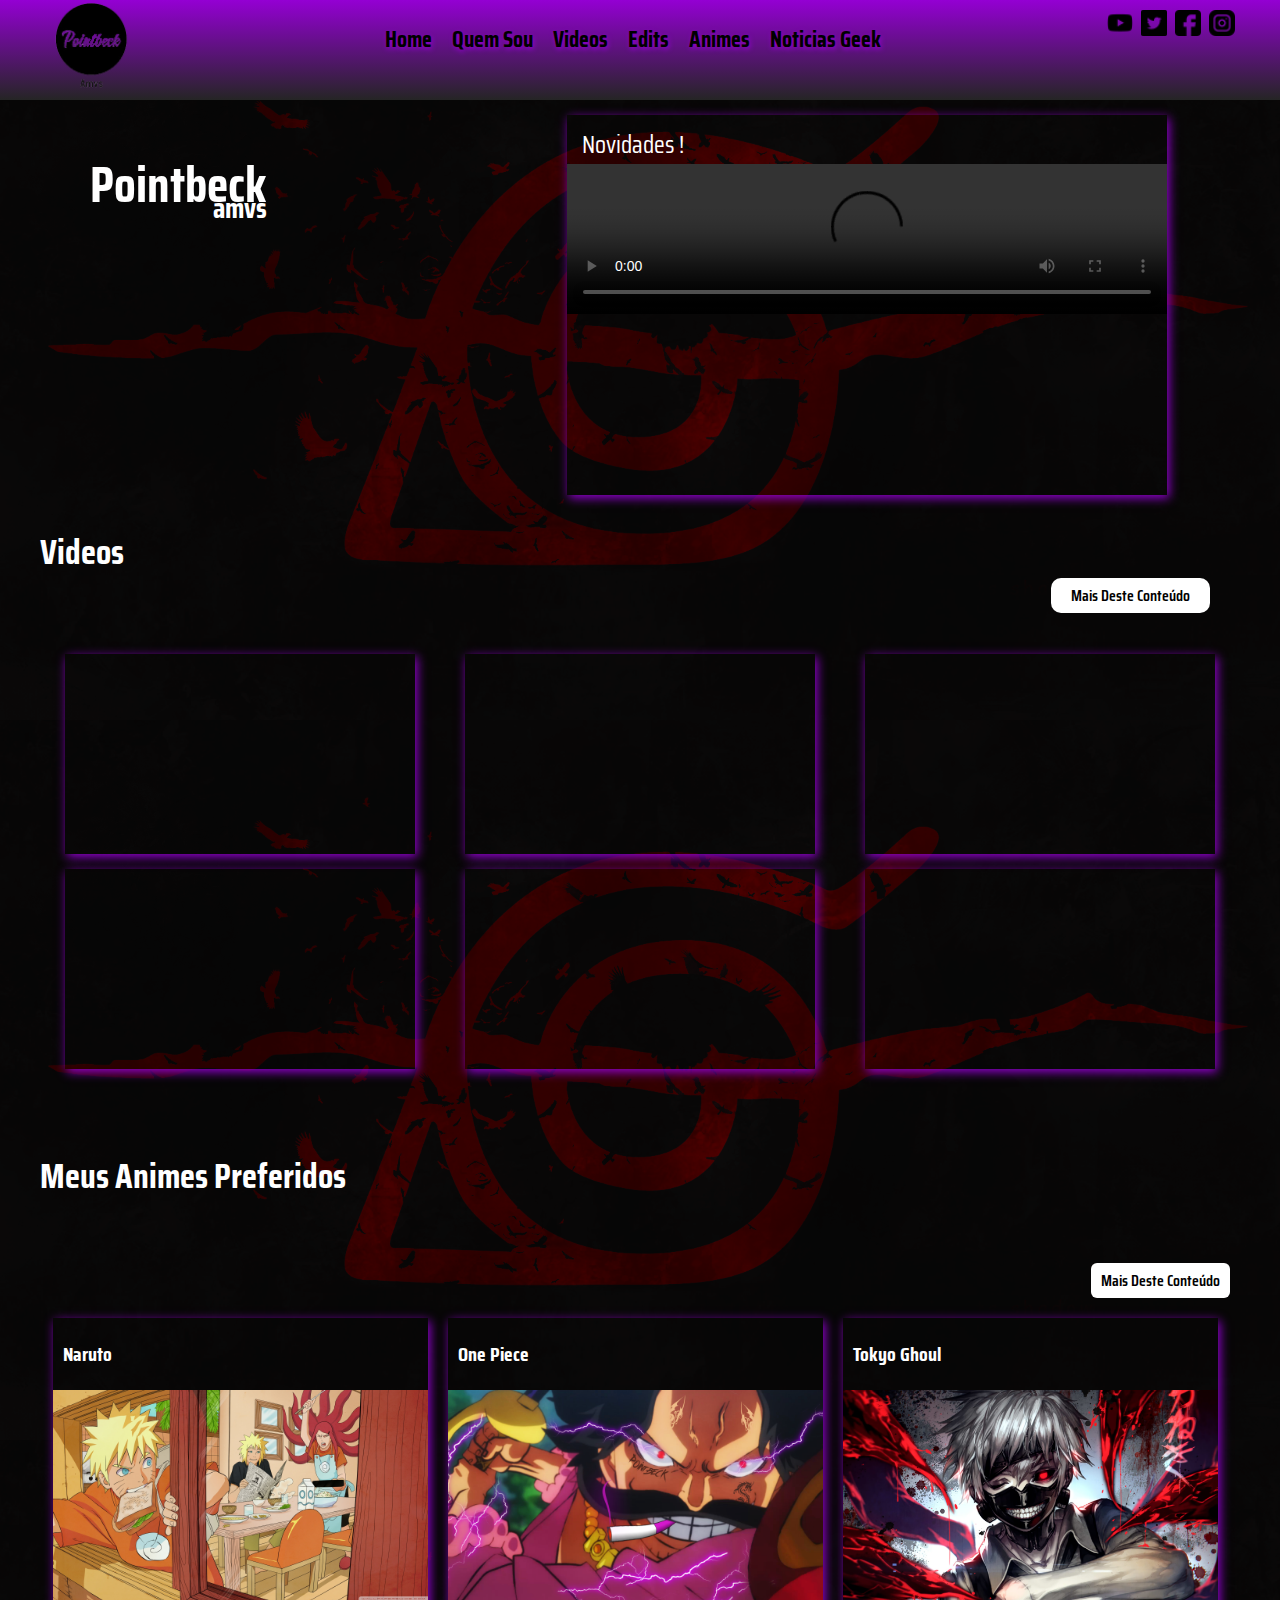
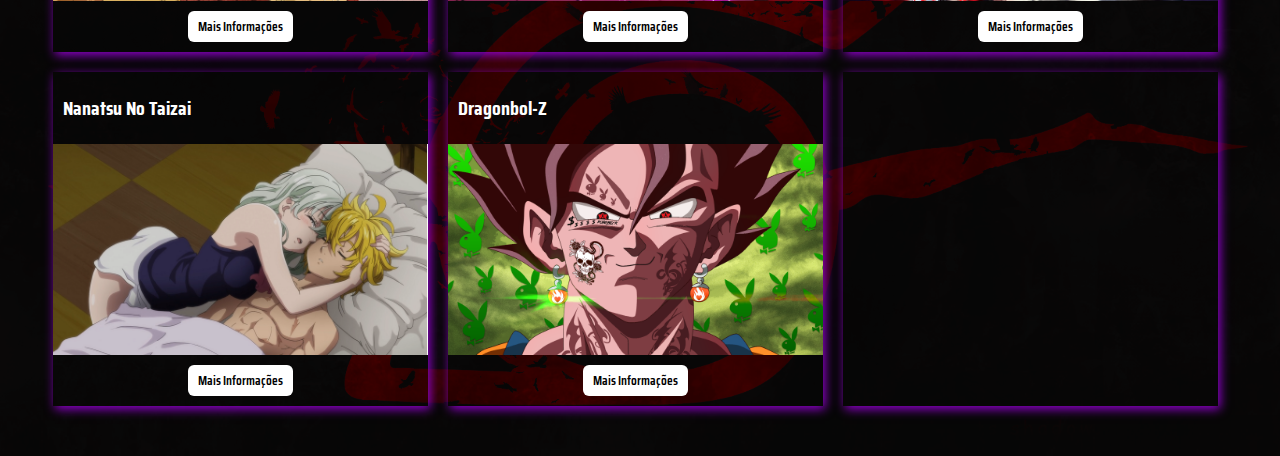
==== index.html @ 04558b47 "adicionado area de videos e ajustes das imagens" ====
<!DOCTYPE html>
<html lang="en">
<head>
    <meta charset="UTF-8">
    <meta http-equiv="X-UA-Compatible" content="IE=edge">
    <meta name="viewport" content="width=device-width, initial-scale=1.0">
   
    <link name="style/css" href="/assets/css/style.css" rel="stylesheet">
    <link rel="sortcut icon" href="/assets/img/logotopsite2.png" type="image/png">
    <title>Pointbeck Amvs</title>
</head>
<body>
 
    <header>
    <div class="toposite">
        <div class="toporespo">  
            <!-- logo site  -->
            <div class="logo">
                <a href="https://www.youtube.com/c/PointbeckOficial" target="_blank" ><img src="/assets/img/pointlogo2.png" alt="PointbeckOficialPag"></a>
              
             </div>

            <!-- menu do site -->

            <div class="menu">
                
                <div class="menuint">
                    <nav>
                        <ul>

                             <li><a href=""> Home </a></li>
                             <li><a href=""> Quem Sou </a></li>
                             <li><a href=""> Videos </a></li>
                             <li><a href=""> Edits </a></li>
                             <li><a href=""> Animes </a></li>
                             <li><a href=""> Noticias Geek </a></li>
                        
                        </ul>
                    </nav>
                </div>

            </div>

            <!-- area com as redes sociais do top do site -->
                              
          <div class="topredesgg">
                 <div class="topRight">
                    
                     <a href="https://www.youtube.com/c/PointbeckOficial" target="_blank">
                       <img
                         border="0"
                         width="26px"
                         height="26px"
                         src="/assets/img/youtube.png"
                     /></a>
                     <a href="https://twitter.com/ggpanois" target="_blank">
                       <img
                         border="0"
                         width="26px"
                         height="26px"
                         src="assets/img/twitter.png"
                     /></a>
                     <a href="https://www.facebook.com/PointbeckOficialPag/" target="_blank">
                       <img
                         border="0"
                         width="26px"
                         height="26px"
                         src="/assets/img/facebook.png"
                     /></a>
                     <a href="https://www.instagram.com/ggpanois/" target="_blank">
                       <img
                         border="0"
                         width="26px"
                         height="26px"
                         src="/assets/img/instagram.png"
                     /></a>
                  </div>
 
             </div>

        </div>

     </div>
    </header>
    <section class="conteudo-slide-area">
     <div class="conteudosite">
        <div class="conteudorespo">
            <div class="ApresentacaoArea">
               <div class="areatitulo"> Pointbeck </div>
                <div class="subtitulo"> amvs </div>
               

            </div>        

            <div class="slide">
                
                <div class="slideapresentaçao">Novidades !</div>

                <div class="slidearea">

                    <div class="slideconteudo">
                        <video class="videoslide" src="/assets/videos/MELHOR RAP DO 7MINUTOZ!_ AUTO-TUNE TA COMO 😱.mp4" controls></video>
                    </div>

                    <div class="slideconteudo">
                        
                    </div>

                    <div class="slideconteudo">
                        
                    </div>

                    <div class="slideconteudo">
                        
                    </div>

                    <div class="slideconteudo">
                        
                    </div>
                    <div class="slideconteudo">
                        
                    </div>
                                        
                </div>

            </div>

        </div>

     </div>
    </section>
<!-- area de apresentação de videos -->
    <section class="conteudo-video-area">
        <div class="area-videos">
            <h2>Videos</h2>
            <a id="botao-videos" href="">Mais Deste Conteúdo</a>
            <div class="videos-espaço">
                <div class="videos-local">
                    <iframe width="350" height="200" src="https://www.youtube.com/embed/sps6zHQHBSc" title="YouTube video player" frameborder="0" allow="accelerometer; autoplay; clipboard-write; encrypted-media; gyroscope; picture-in-picture" allowfullscreen></iframe>
                </div>
                <div class="videos-local">
                    <iframe width="350" height="200" src="https://www.youtube.com/embed/rCyEQdUyRUY" title="YouTube video player" frameborder="0" allow="accelerometer; autoplay; clipboard-write; encrypted-media; gyroscope; picture-in-picture" allowfullscreen></iframe>
                </div>
                <div class="videos-local">
                    <iframe width="350" height="200" src="https://www.youtube.com/embed/eP-mPHJS_OY" title="YouTube video player" frameborder="0" allow="accelerometer; autoplay; clipboard-write; encrypted-media; gyroscope; picture-in-picture" allowfullscreen></iframe>
                </div>
                <div class="videos-local">
                    <iframe width="350" height="200" src="https://www.youtube.com/embed/W4ol-uXm4ww" title="YouTube video player" frameborder="0" allow="accelerometer; autoplay; clipboard-write; encrypted-media; gyroscope; picture-in-picture" allowfullscreen></iframe>
                </div>
                <div class="videos-local">
                    <iframe width="350" height="200" src="https://www.youtube.com/embed/9UoRpyC76oo" title="YouTube video player" frameborder="0" allow="accelerometer; autoplay; clipboard-write; encrypted-media; gyroscope; picture-in-picture" allowfullscreen></iframe>
                </div>
                <div class="videos-local">
                    <iframe width="350" height="200" src="https://www.youtube.com/embed/Rpj_MNGChcs" title="YouTube video player" frameborder="0" allow="accelerometer; autoplay; clipboard-write; encrypted-media; gyroscope; picture-in-picture" allowfullscreen></iframe>
                </div>
             

            </div>
             
        </div>
       </section>
  
<!-- espaço de apresentação de animes  -->
    <section class="area-animes">
        <div class="content-anime">
            <div class="content-anime-respo">
                <h2>Meus Animes Preferidos</h2>
                <a class="button--anime" href="">Mais Deste Conteúdo</a>
                <div class="area-animes">
                   
                    <div class="anime-contet-area naruto">
                        <h3>Naruto </h3>
                        <img src="assets/img/naruto.jpg" alt="naruto,anime">
                        <button class="buttom-img"><a href="https://pt.wikipedia.org/wiki/Naruto" target="_blank">Mais Informações</a></button>
                    </div>
                    <div class="anime-contet-area onepiece">
                        <h3>One Piece</h3>
                        <img src="assets/img/onepiece.png" alt="one piece ,anime">

                        <button class="buttom-img"><a href="">Mais Informações</a></button>
                    </div>
                    <div class="anime-contet-area tokioghoul">
                        <h3>Tokyo Ghoul</h3>
                        <img src="assets/img/tokioghoul.png" alt="tokio ghoul,anime">
                        <button class="buttom-img"><a href="">Mais Informações</a></button>
                    </div>
                    <div class="anime-contet-area Nanatsu">
                        <h3>Nanatsu No Taizai</h3>
                        <img src="assets/img/setepecados.png" alt="Nanatsu No Taizai">
                        <button class="buttom-img"><a href="">Mais Informações</a></button>
                    </div>
                    <div class="anime-contet-area dragonbol">
                        <h3>Dragonbol-Z</h3>
                        <img src="assets/img/dragonbol.png" alt="dragonbol-Z,anime">
                        <button class="buttom-img"><a href="">Mais Informações</a></button>
                    </div>
                    <div class="anime-contet-area"></div>
                    <div class="anime-contet-area"></div>
                    <div class="anime-contet-area"></div>
                    <div class="anime-contet-area"></div>
                    <div class="anime-contet-area"></div>



                </div>


            </div>

        </div>




    </section>

    































    
</body>
</html>
---- assets/css/style.css ----
@import url('https://fonts.googleapis.com/css2?family=Saira+Condensed:wght@400;600;700&display=swap');@import url('https://fonts.googleapis.com/css2?family=Saira+Condensed:wght@400;600;700&display=swap');
*{
    box-sizing: border-box;
   font-family: 'Saira Condensed', sans-serif;;

}
body{margin: 0;
    padding: 0;
    box-sizing: border-box;
    background-image:url("/assets/img/fundotitulo.png");
    background-size: contain;
   
}

.toposite{
    position: fixed;
    z-index: 10;
    width: 100%;
    top: 0;
    display: flex;
    height: 100px;
    background:linear-gradient(-180deg,#9400d3,#252525 );
}

.toporespo{
   
    display: flex;
    justify-content: space-between;
    height: 100px;
    width: 100%;
    max-width: 1200px;
    margin:auto;
   
}

.logo{
    display: flex;
    float: left;
    height: 90px;
    margin-left: 15px;

}

.logo a{
    display: flex;
}

.logo a img {
    object-fit: contain;
}

.menu{
    display: flex;
   
}

.menuint{
    display:flex;
}
.menuint ul{
    list-style: none;
    display: inline-flex;
    justify-content: center;
    align-items: center;

}

.menuint li{
    display: inline-flex;
    margin-right: 10px;
    justify-content: center;
    align-items: center;
}

.menuint a{
    text-decoration: none;
    color: #000;
    font-size: 23px;
    font-weight: bolder;
    text-shadow: #9400d3 1px 2px 5px;
    padding: 5px;
    border-radius: 5px;

}

.menuint li:hover a {
    background-color: #9400d3;
    color: #000;
}

.topredesgg{
   display: flex;
  justify-content: center;

   
}
.topRight a img{
    margin-top: 10px;
    margin-right: 5px;
    object-fit: cover;

}
.conteudo-slide-area{
    margin-top: 100px;
}

.conteudosite{
    display: flex;
    
}

.conteudorespo{
    display: flex;
    max-width: 1200px;
    width: 100%;
    margin: auto;
          
}


.ApresentacaoArea{
    display: flex;
    flex-direction: column;
    justify-content: flex-start;
    align-items: center;
  

}

.areatitulo{
    display: inline-flex;
    color: #fff;
    font-family:'Saira Condensed', sans-serif; ;
    font-size: 50px;
    margin-top: 45px;
    margin-left: 50px;
    font-weight: bolder;

    
  
}

.subtitulo{
    align-self: flex-end;
    position: absolute;
    margin-top: 85px;
    font-family: 'Saira Condensed', sans-serif;;
    justify-self: flex-start;
    font-size: 29px;
    color: #fff;
    font-weight: bolder;

}
.slide{
    margin-top: 15px;
    margin-left: 300px;
    height: 380px;
    width: 100%;
    max-width: 600px;
    overflow: hidden;
    box-shadow: 2px 3px 10px #9400d3;
}
.slideapresentaçao{
    font-size: 25px;
    color: #fff;
    margin-top: 10px;
    margin-left: 15px;

}

.slidearea{
    height:380px;
   width: 100000px;
}

.slideconteudo{
    height: 380px;
    float: left;
   
    
}
.videoslide{
    width: 100vw;
    max-width: 600px;
}

.content-anime{
    display: flex;
}
.content-anime-respo{
    display: flex;
    padding-top: 50px;
    flex-direction: column;
    max-width: 1200px;
    width: 100%;
    margin: auto;
  
    
}
.content-anime-respo h2{
    color: #fff;
    margin-bottom: 50px;
    font-size: 35px;


}
.area-animes{
    display: grid;
    margin: auto;
    max-width: 1200px;
    grid-template-areas: 
    "naruto onepiece tokio"
    "Nanatsu dragonbol ."
    ;
}
.anime-contet-area{
    width: 375px;
    display: flex;
    flex-direction: column;
    justify-content: center;
    box-shadow: 2px 3px 10px #9400d3;
    margin: 10px;
   
}
.anime-contet-area h3{
    color: #fff;
    margin-left: 10px;
    font-size: 20px;
}
.anime-contet-area img{
    width: 375px;
}
.button--anime{
    justify-self: flex-end;
    align-self: flex-end;
    border: none;
    text-decoration: none;
    border-radius: 6px;
    padding: 5px 10px;
    background-color: #FFF;
    color: #000;
    font-weight: 600;
    margin-top: 10px;
    margin-bottom: 10px;
}
.button--anime:hover{
    background-color: #9400d3;
}
.buttom-img{
    align-self: center;
    border: none;
    border-radius: 6px;
    padding: 5px 10px;
    background-color: #FFF;
    color: #000;
    font-weight: 600;
    margin-top: 10px;
    margin-bottom: 10px;

}
.buttom-img a{
    text-decoration: none;
    font-weight: 600;
    color: #000;
    
}
.buttom-img:hover{
    background-color: #9400d3;
  
}
.naruto{
    grid-area: naruto;
}
.onepiece{
    grid-area: onepiece;
}
.tokioghoul{
    grid-area: tokio;
}
.Nanatsu{
    grid-area: Nanatsu;
}
.dragonbol{
    grid-area: dragonbol;
}

.area-videos{
    max-width: 1200px;
    margin: auto;
   color: #fff;
}
.area-videos h2{
    font-size: 35px;
}
#botao-videos{
    float: right;
    margin-top: -30px;
    margin-right: 30px;
    background-color: #fff;
    color: #000;
    font-weight: 600;
    padding: 5px 20px;
    border-radius: 10px;
    text-decoration: none;
    
}
#botao-videos:hover{
    background-color: #9400d3;
}
.videos-espaço{
    margin-top: 60px;
    display: flex;
    flex-wrap: wrap;
    justify-content: space-around;
}
.videos-local{
    display: flex;
    align-items: center;
    justify-content: center;
    height: 200px;
    width: 350px;
    margin-top: 15px;
    box-shadow: 2px 3px 10px #9400d3;
}
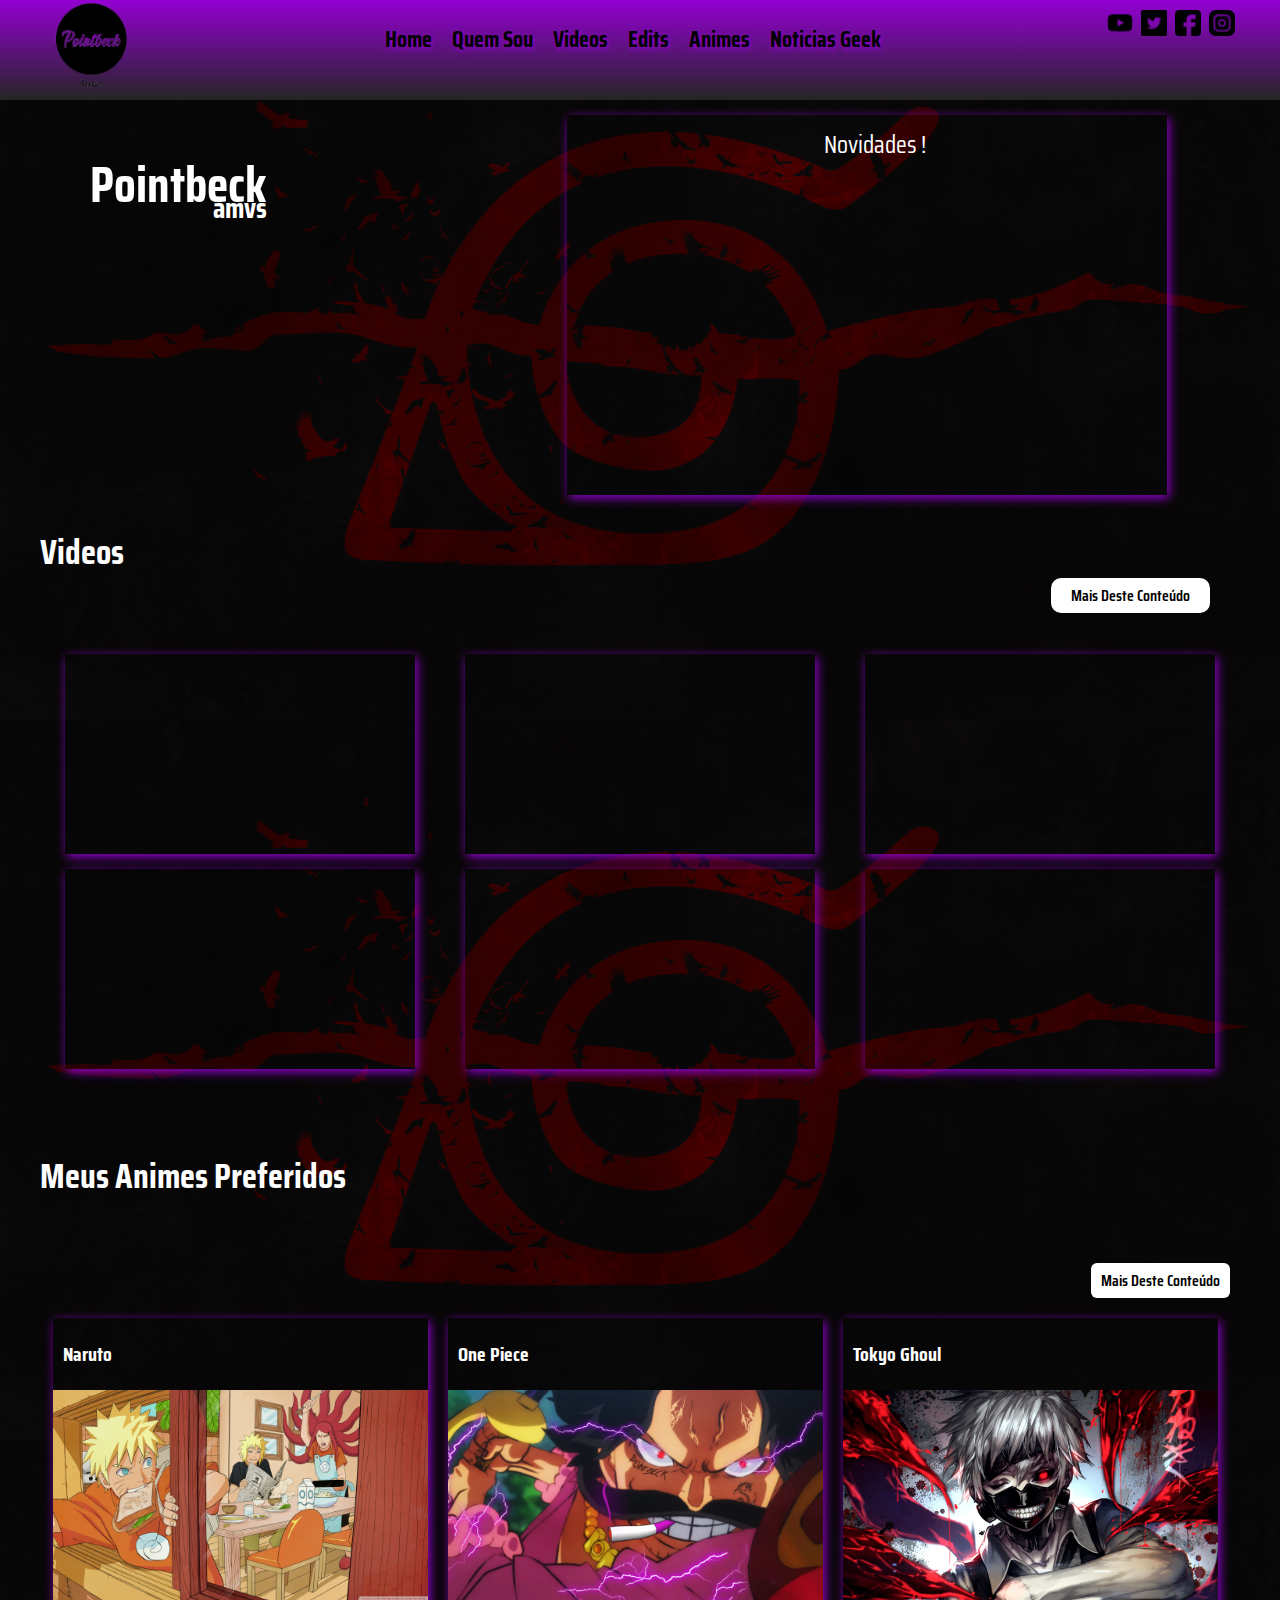
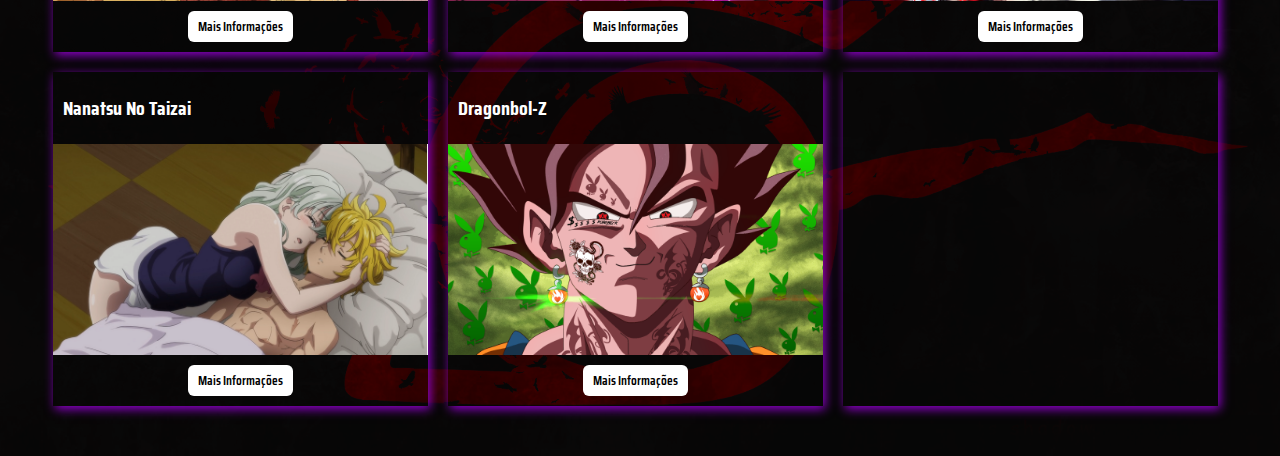
==== commit eca5a711: "trocado video area de slide." ====
--- a/index.html
+++ b/index.html
@@ -99,7 +99,7 @@
                 <div class="slidearea">
 
                     <div class="slideconteudo">
-                        <video class="videoslide" src="/assets/videos/MELHOR RAP DO 7MINUTOZ!_ AUTO-TUNE TA COMO 😱.mp4" controls></video>
+                        <iframe width="600" height="340" src="https://www.youtube.com/embed/sps6zHQHBSc" title="YouTube video player" frameborder="0" allow="accelerometer; autoplay; clipboard-write; encrypted-media; gyroscope; picture-in-picture" allowfullscreen></iframe>
                     </div>
 
                     <div class="slideconteudo">
--- a/assets/css/style.css
+++ b/assets/css/style.css
@@ -162,6 +162,7 @@
 }
 .slideapresentaçao{
     font-size: 25px;
+    text-align: center;
     color: #fff;
     margin-top: 10px;
     margin-left: 15px;
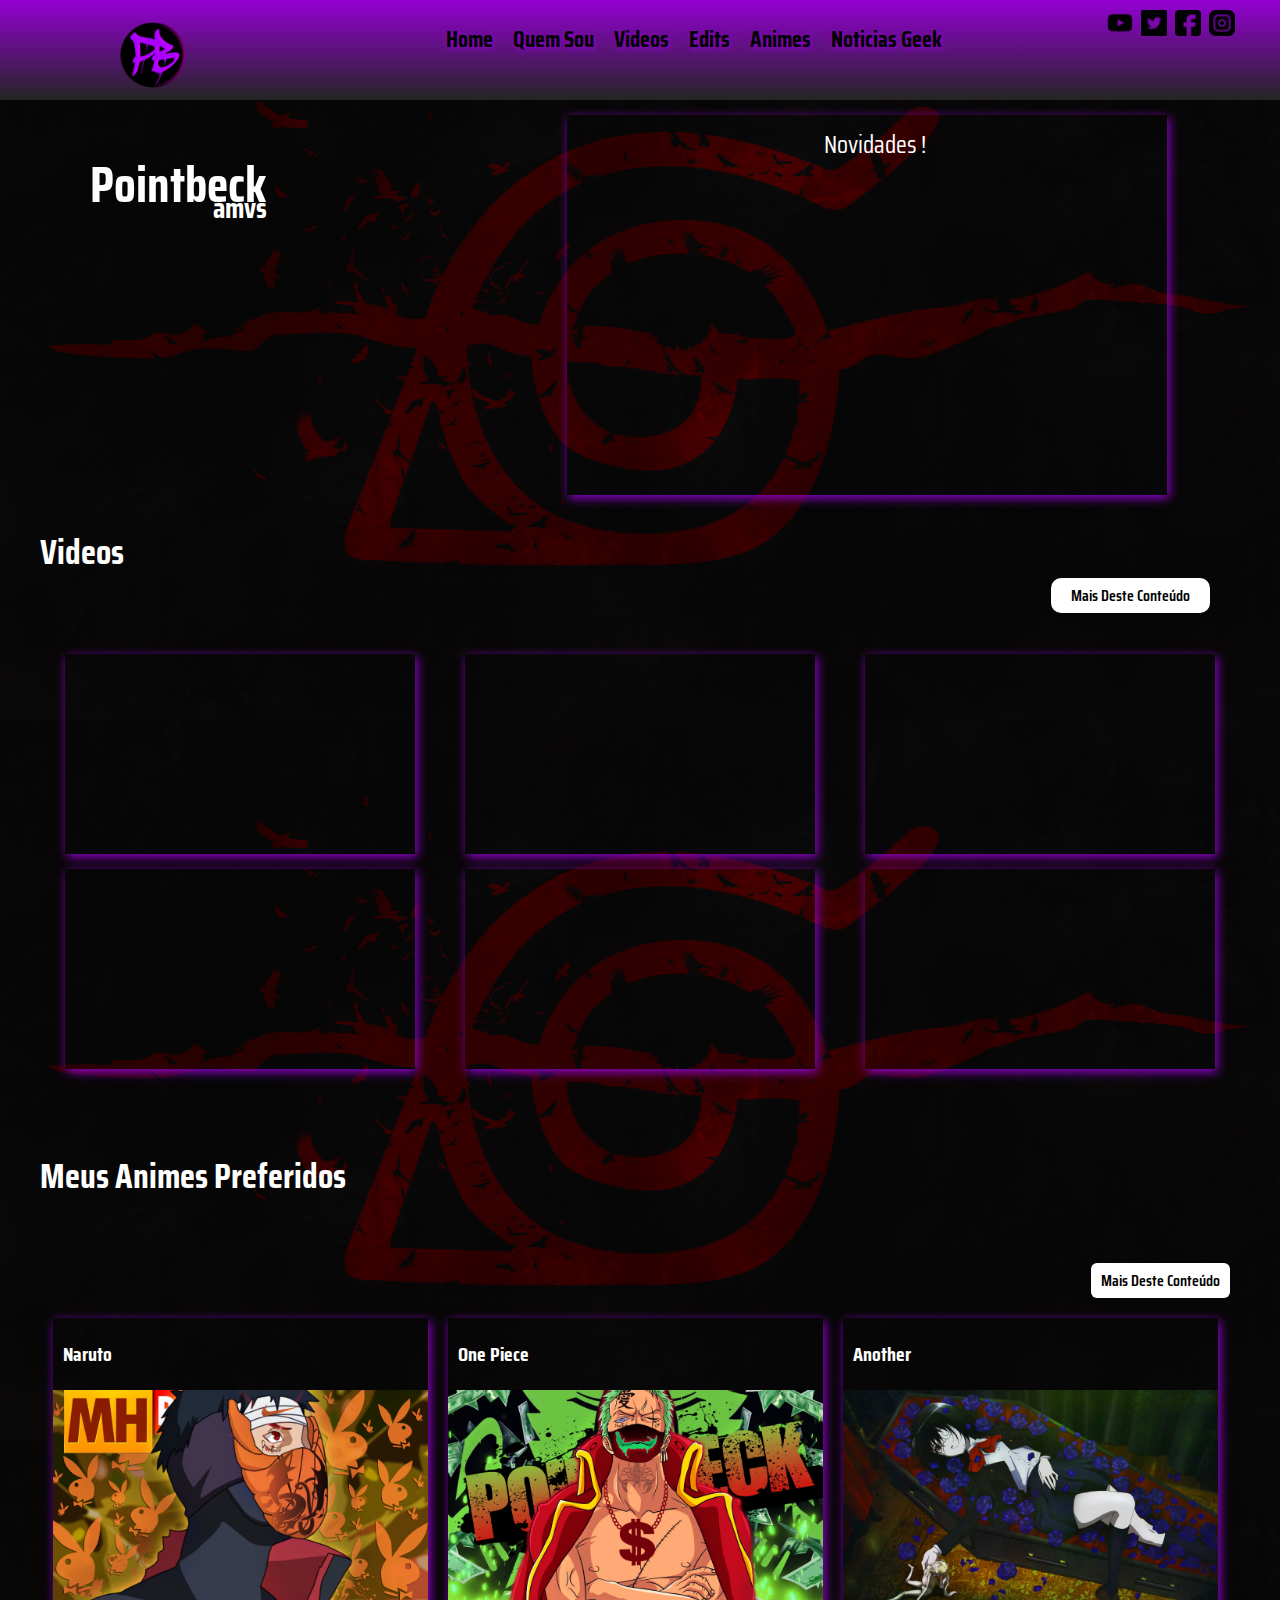
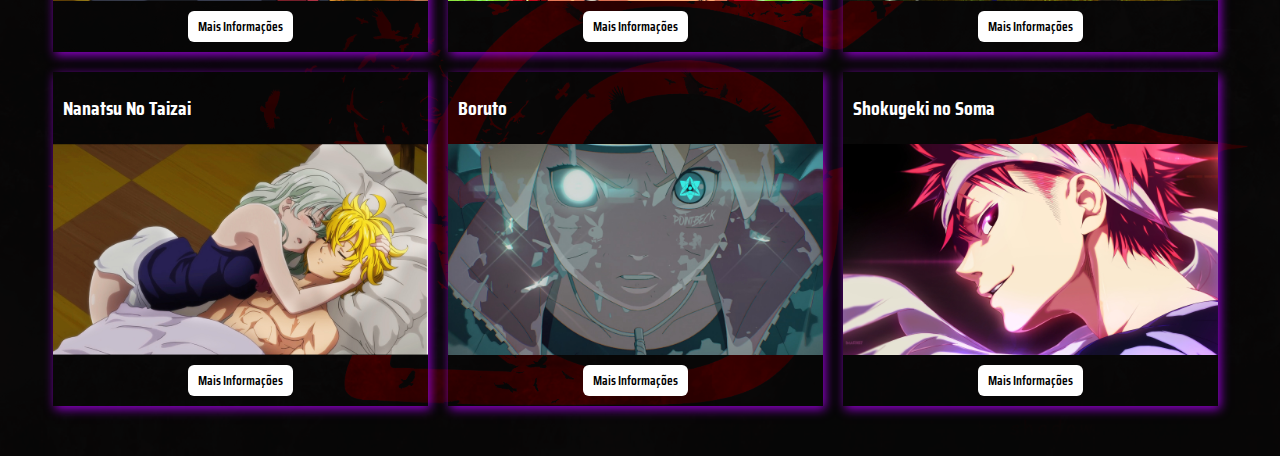
==== commit 696b422d: "mudaças de arquivos de imagem e logo" ====
--- a/index.html
+++ b/index.html
@@ -6,7 +6,7 @@
     <meta name="viewport" content="width=device-width, initial-scale=1.0">
    
     <link name="style/css" href="/assets/css/style.css" rel="stylesheet">
-    <link rel="sortcut icon" href="/assets/img/logotopsite2.png" type="image/png">
+    <link rel="sortcut icon" href="/assets/img/LOGO PB SITE Top.png" type="image/png">
     <title>Pointbeck Amvs</title>
 </head>
 <body>
@@ -16,7 +16,7 @@
         <div class="toporespo">  
             <!-- logo site  -->
             <div class="logo">
-                <a href="https://www.youtube.com/c/PointbeckOficial" target="_blank" ><img src="/assets/img/pointlogo2.png" alt="PointbeckOficialPag"></a>
+                <a href="https://www.youtube.com/c/PointbeckOficial" target="_blank" ><img src="/assets/img/LOGO PB SITE .png" alt="PointbeckOficialPag"></a>
               
              </div>
 
@@ -170,31 +170,35 @@
                    
                     <div class="anime-contet-area naruto">
                         <h3>Naruto </h3>
-                        <img src="assets/img/naruto.jpg" alt="naruto,anime">
+                        <img src="assets/img/2 - Naruto.png" alt="naruto,anime">
                         <button class="buttom-img"><a href="https://pt.wikipedia.org/wiki/Naruto" target="_blank">Mais Informações</a></button>
                     </div>
                     <div class="anime-contet-area onepiece">
                         <h3>One Piece</h3>
-                        <img src="assets/img/onepiece.png" alt="one piece ,anime">
+                        <img src="assets/img/6 - One Piece.png" alt="one piece ,anime">
 
                         <button class="buttom-img"><a href="">Mais Informações</a></button>
                     </div>
                     <div class="anime-contet-area tokioghoul">
-                        <h3>Tokyo Ghoul</h3>
-                        <img src="assets/img/tokioghoul.png" alt="tokio ghoul,anime">
+                        <h3>Another</h3>
+                        <img src="assets/img/1 - Another.jpg" alt="Another ,anime">
                         <button class="buttom-img"><a href="">Mais Informações</a></button>
                     </div>
                     <div class="anime-contet-area Nanatsu">
                         <h3>Nanatsu No Taizai</h3>
-                        <img src="assets/img/setepecados.png" alt="Nanatsu No Taizai">
+                        <img src="assets/img/3 - Nanatsu no Taizai.jpg" alt="Nanatsu No Taizai">
                         <button class="buttom-img"><a href="">Mais Informações</a></button>
                     </div>
                     <div class="anime-contet-area dragonbol">
-                        <h3>Dragonbol-Z</h3>
-                        <img src="assets/img/dragonbol.png" alt="dragonbol-Z,anime">
-                        <button class="buttom-img"><a href="">Mais Informações</a></button>
-                    </div>
-                    <div class="anime-contet-area"></div>
+                        <h3>Boruto </h3>
+                        <img src="assets/img/4 - Boruto.png" alt="Boruto,anime">
+                        <button class="buttom-img"><a href="">Mais Informações</a></button>
+                    </div>
+                    <div class="anime-contet-area">
+                        <h3>Shokugeki no Soma</h3>
+                        <img src="assets/img/5 - Shokugeki no Soma.jpg" alt="Shokugeki no Soma,anime">
+                        <button class="buttom-img"><a href="">Mais Informações</a></button>
+                    </div>
                     <div class="anime-contet-area"></div>
                     <div class="anime-contet-area"></div>
                     <div class="anime-contet-area"></div>
--- a/assets/css/style.css
+++ b/assets/css/style.css
@@ -36,7 +36,7 @@
 .logo{
     display: flex;
     float: left;
-    height: 90px;
+    height: 110px;
     margin-left: 15px;
 
 }
@@ -47,6 +47,7 @@
 
 .logo a img {
     object-fit: contain;
+    
 }
 
 .menu{
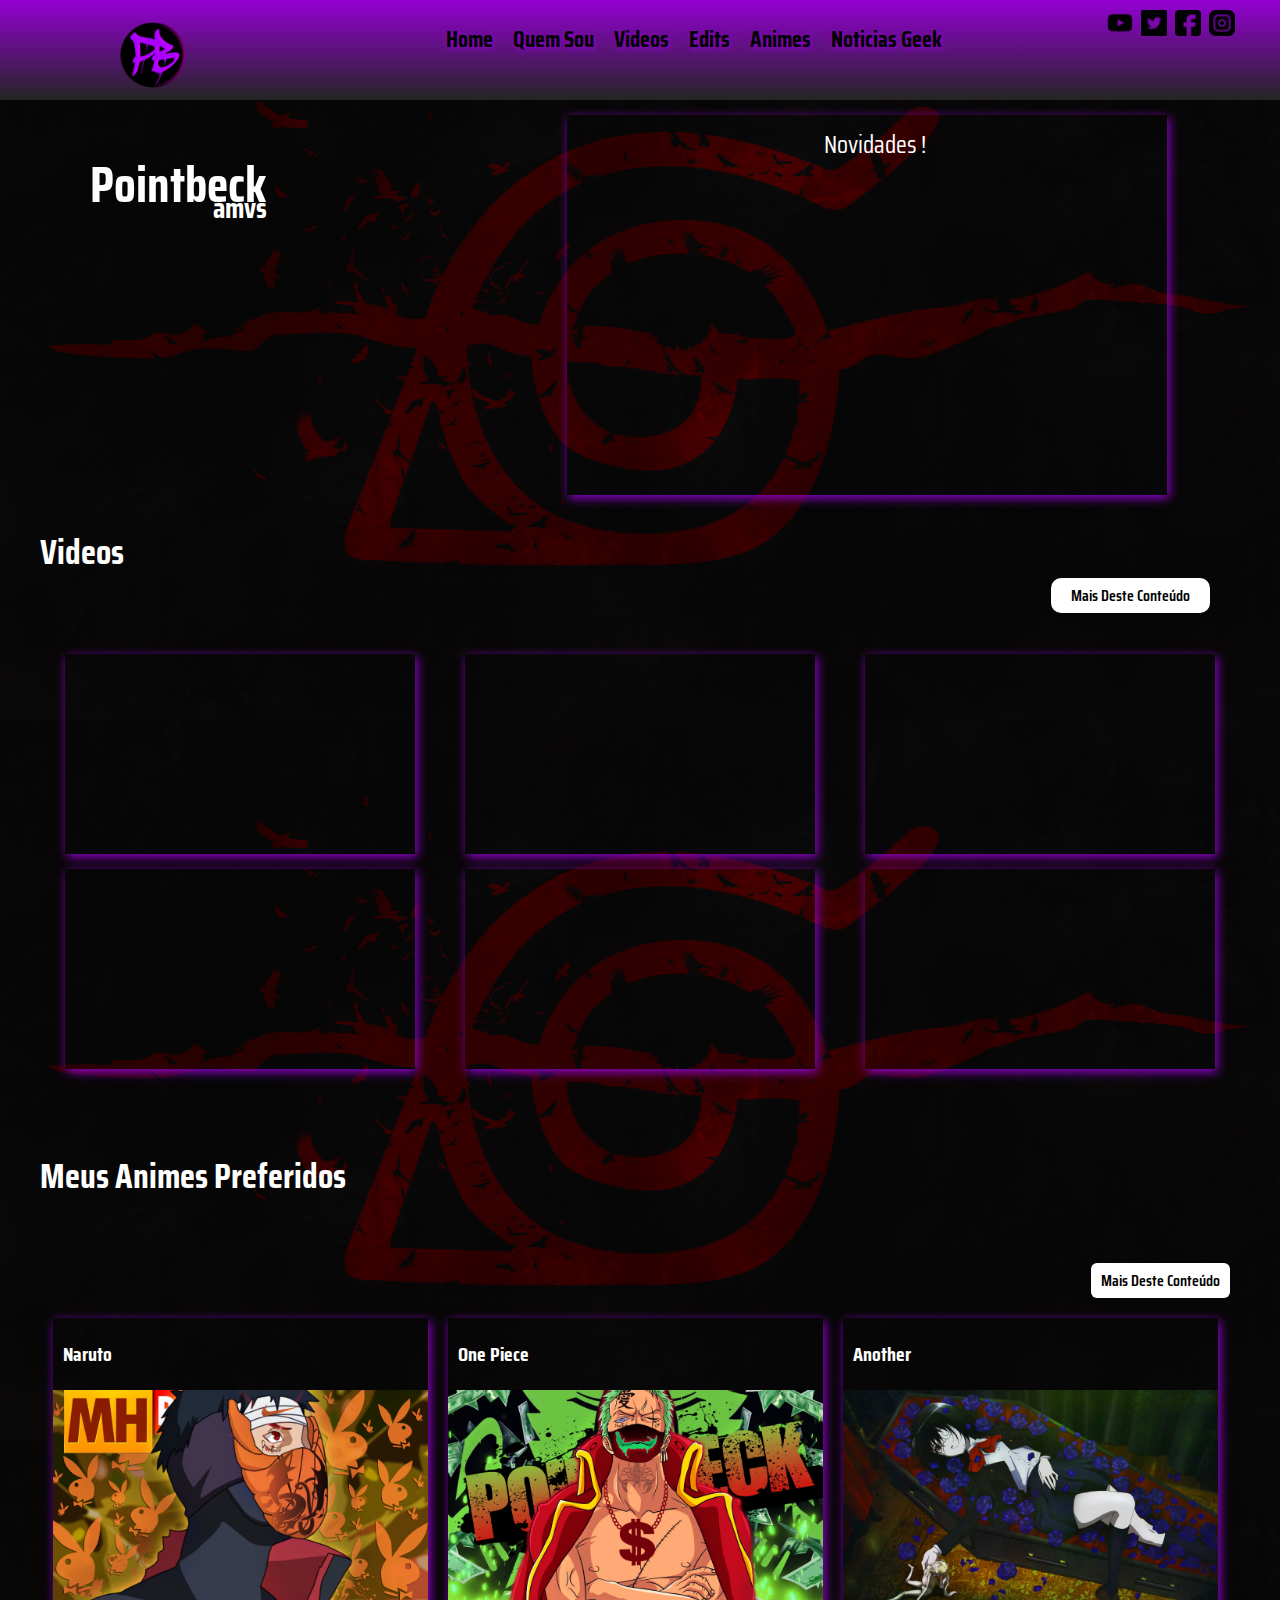
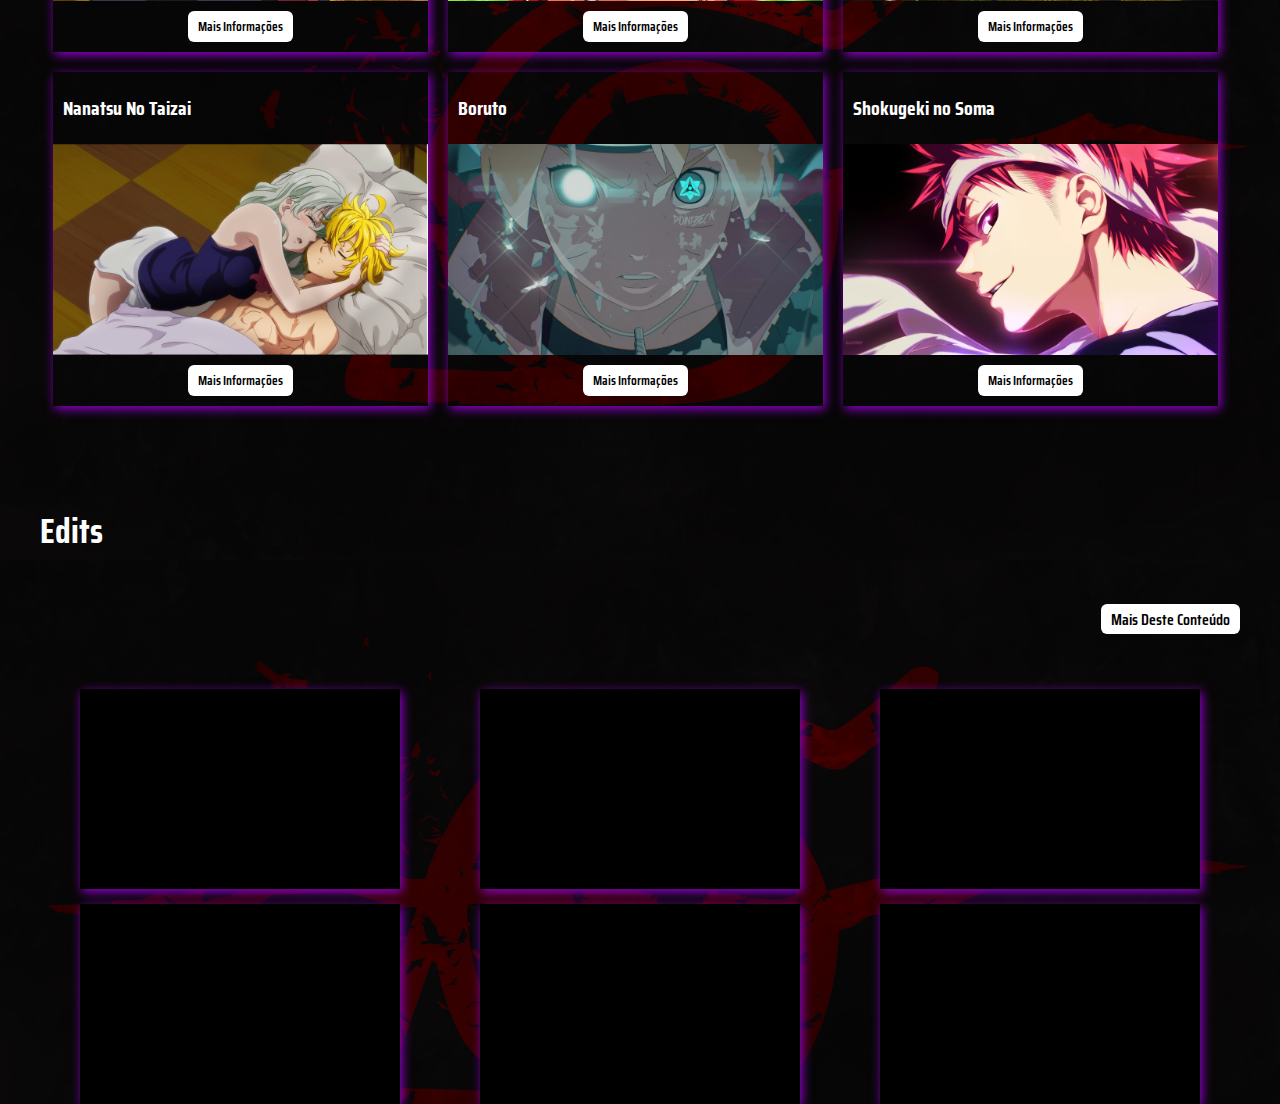
==== commit fd2d79f0: "adição da area de imagens 'edits'" ====
--- a/index.html
+++ b/index.html
@@ -4,10 +4,12 @@
     <meta charset="UTF-8">
     <meta http-equiv="X-UA-Compatible" content="IE=edge">
     <meta name="viewport" content="width=device-width, initial-scale=1.0">
-   
+    <META name="description" content="Pointbeck amvs ,PointbeckOficial"> 
+    <title>Pointbeck Amvs</title>  
+    <META name="&#8220;Pointbeck" content="&#8220;Pointbeck Amvs">    
     <link name="style/css" href="/assets/css/style.css" rel="stylesheet">
     <link rel="sortcut icon" href="/assets/img/LOGO PB SITE Top.png" type="image/png">
-    <title>Pointbeck Amvs</title>
+   
 </head>
 <body>
  
@@ -177,48 +179,76 @@
                         <h3>One Piece</h3>
                         <img src="assets/img/6 - One Piece.png" alt="one piece ,anime">
 
-                        <button class="buttom-img"><a href="">Mais Informações</a></button>
+                        <button class="buttom-img"><a href="https://pt.wikipedia.org/wiki/One_Piece">Mais Informações</a></button>
                     </div>
                     <div class="anime-contet-area tokioghoul">
                         <h3>Another</h3>
                         <img src="assets/img/1 - Another.jpg" alt="Another ,anime">
-                        <button class="buttom-img"><a href="">Mais Informações</a></button>
+                        <button class="buttom-img"><a href="https://pt.wikipedia.org/wiki/Another">Mais Informações</a></button>
                     </div>
                     <div class="anime-contet-area Nanatsu">
                         <h3>Nanatsu No Taizai</h3>
                         <img src="assets/img/3 - Nanatsu no Taizai.jpg" alt="Nanatsu No Taizai">
-                        <button class="buttom-img"><a href="">Mais Informações</a></button>
+                        <button class="buttom-img"><a href="https://pt.wikipedia.org/wiki/Nanatsu_no_Taizai">Mais Informações</a></button>
                     </div>
                     <div class="anime-contet-area dragonbol">
                         <h3>Boruto </h3>
                         <img src="assets/img/4 - Boruto.png" alt="Boruto,anime">
-                        <button class="buttom-img"><a href="">Mais Informações</a></button>
+                        <button class="buttom-img"><a href="https://pt.wikipedia.org/wiki/Boruto:_Naruto_Next_Generations">Mais Informações</a></button>
                     </div>
                     <div class="anime-contet-area">
                         <h3>Shokugeki no Soma</h3>
                         <img src="assets/img/5 - Shokugeki no Soma.jpg" alt="Shokugeki no Soma,anime">
-                        <button class="buttom-img"><a href="">Mais Informações</a></button>
-                    </div>
-                    <div class="anime-contet-area"></div>
-                    <div class="anime-contet-area"></div>
-                    <div class="anime-contet-area"></div>
-                    <div class="anime-contet-area"></div>
-
-
-
-                </div>
-
-
-            </div>
-
-        </div>
-
-
-
+                        <button class="buttom-img"><a href="https://pt.wikipedia.org/wiki/Shokugeki_no_Soma">Mais Informações</a></button>
+                    </div>
+                    <div class="anime-contet-area"></div>
+                    <div class="anime-contet-area"></div>
+                    <div class="anime-contet-area"></div>
+                    <div class="anime-contet-area"></div>
+
+                </div>
+
+            </div>
+
+        </div>
 
     </section>
 
-    
+    <section class="edits-section">
+        <div class="edits-area">
+            <h4>Edits</h4>
+            <a class="button-edits" href="">Mais Deste Conteúdo</a>
+            <div class="edits-area-resp">
+               
+                <div class="edits-area-content">
+                    <img src="" alt="">
+                </div>
+                <div class="edits-area-content">
+                    <img src="" alt="">
+                </div>
+                <div class="edits-area-content">
+                    <img src="" alt="">
+                </div>
+                <div class="edits-area-content">
+                    <img src="" alt="">
+                </div>
+                <div class="edits-area-content">
+                    <img src="" alt="">
+                </div>
+                <div class="edits-area-content">
+                    <img src="" alt="">
+                </div>
+                
+
+            </div>
+
+
+
+
+
+
+        </div>
+    </section>
 
 
 
--- a/assets/css/style.css
+++ b/assets/css/style.css
@@ -101,6 +101,7 @@
     object-fit: cover;
 
 }
+/* area de apresentação */
 .conteudo-slide-area{
     margin-top: 100px;
 }
@@ -185,7 +186,7 @@
     width: 100vw;
     max-width: 600px;
 }
-
+/* area de animes */
 .content-anime{
     display: flex;
 }
@@ -285,8 +286,9 @@
 .dragonbol{
     grid-area: dragonbol;
 }
-
+/* area de videos */
 .area-videos{
+    width: 100%;
     max-width: 1200px;
     margin: auto;
    color: #fff;
@@ -323,4 +325,52 @@
     width: 350px;
     margin-top: 15px;
     box-shadow: 2px 3px 10px #9400d3;
-}+}
+
+/* area Edits */
+.edits-area{
+    display: flex;
+    width: 100%;
+    flex-direction: column;
+    max-width: 1200px;
+    margin: auto;
+
+}
+.edits-area-resp{
+    display: flex;    
+    justify-content: space-around;
+    flex-wrap: wrap;    
+    
+}
+.edits-area h4{
+    font-size: 35px;
+    color: #FFF;
+
+}
+.button-edits{
+    align-self: flex-end;
+    display:flex ;
+    align-items: center;
+    justify-content: center;
+    padding: 5px 10px;
+    height: 30px;
+    text-decoration: none;
+    border-radius: 6px;
+    background-color: #FFF;
+    color: #000;
+    font-weight: 600; 
+    margin-bottom: 40px;
+     
+}
+.button-edits:hover{
+    background-color: #9400d3;
+}
+.edits-area-content{
+    justify-self: flex-start;
+    width: 320px;
+    margin-top: 15px;
+    height: 200px;
+    background-color: black;
+    box-shadow: 2px 3px 10px #9400d3;
+}
+
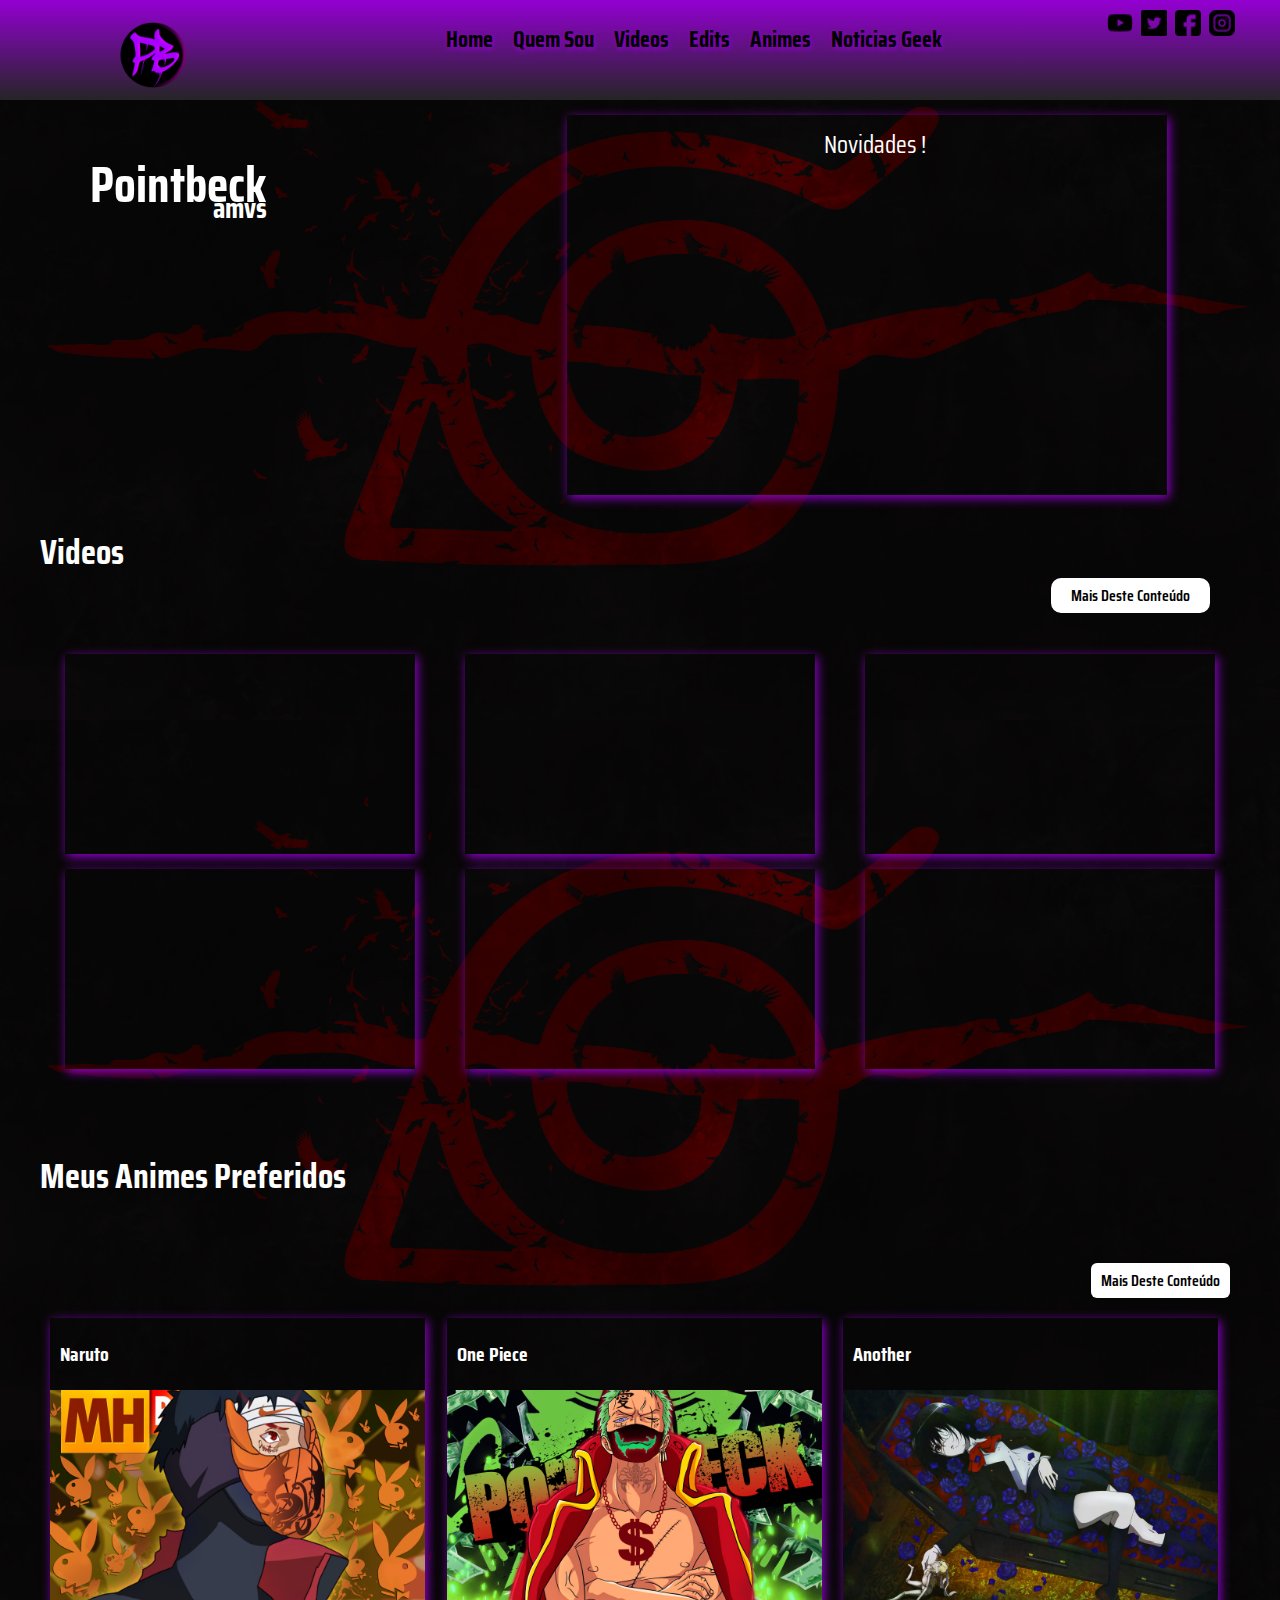
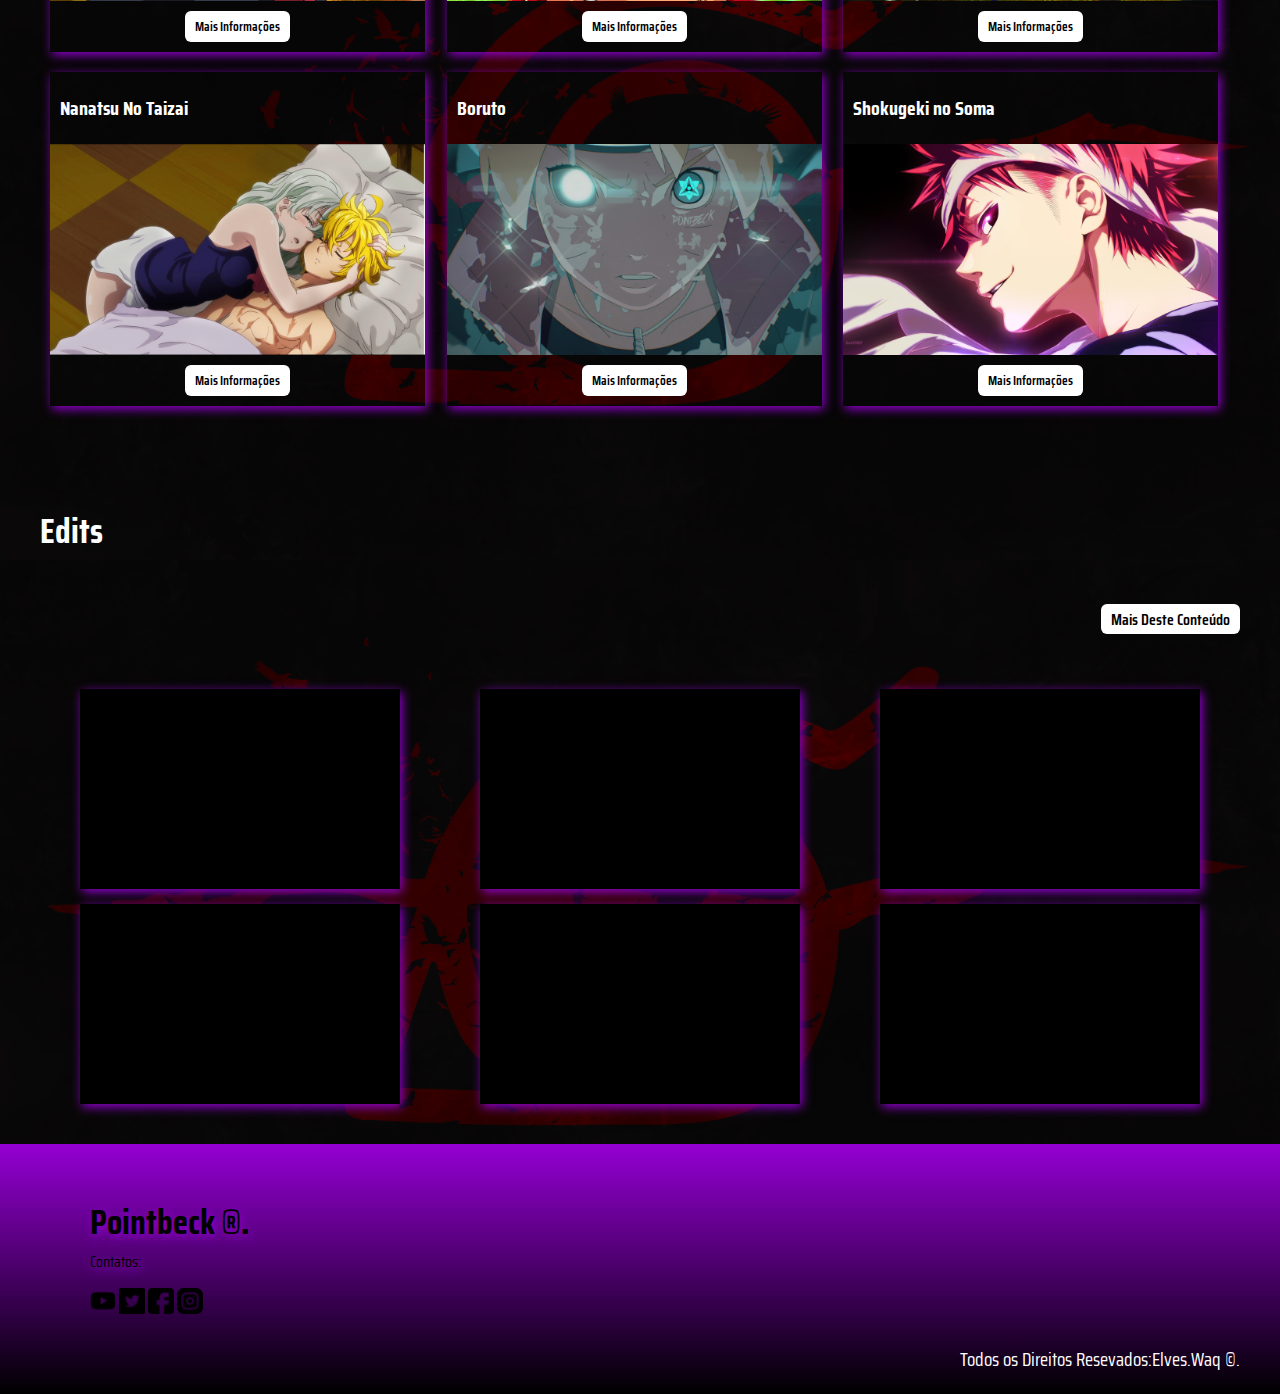
==== commit 595535e6: "responsividade do site e menu adicionados" ====
--- a/index.html
+++ b/index.html
@@ -3,7 +3,7 @@
 <head>
     <meta charset="UTF-8">
     <meta http-equiv="X-UA-Compatible" content="IE=edge">
-    <meta name="viewport" content="width=device-width, initial-scale=1.0">
+    <meta name="viewport" content="width=device-width, initial-scale=1">
     <META name="description" content="Pointbeck amvs ,PointbeckOficial"> 
     <title>Pointbeck Amvs</title>  
     <META name="&#8220;Pointbeck" content="&#8220;Pointbeck Amvs">    
@@ -28,11 +28,12 @@
                 
                 <div class="menuint">
                     <nav>
-                        <ul>
-
-                             <li><a href=""> Home </a></li>
+                        <img class="menu-mobile" src="assets/img/list.png" alt="" onclick="abrirMenu()">
+                        <ul id="menu-mobile" >
+
+                             <li><a href="index.html"> Home </a></li>
                              <li><a href=""> Quem Sou </a></li>
-                             <li><a href=""> Videos </a></li>
+                             <li><a href="videos.html"> Videos </a></li>
                              <li><a href=""> Edits </a></li>
                              <li><a href=""> Animes </a></li>
                              <li><a href=""> Noticias Geek </a></li>
@@ -135,10 +136,10 @@
     <section class="conteudo-video-area">
         <div class="area-videos">
             <h2>Videos</h2>
-            <a id="botao-videos" href="">Mais Deste Conteúdo</a>
+            <a id="botao-videos" href="videos.html">Mais Deste Conteúdo</a>
             <div class="videos-espaço">
                 <div class="videos-local">
-                    <iframe width="350" height="200" src="https://www.youtube.com/embed/sps6zHQHBSc" title="YouTube video player" frameborder="0" allow="accelerometer; autoplay; clipboard-write; encrypted-media; gyroscope; picture-in-picture" allowfullscreen></iframe>
+                   <iframe width="350" height="200" src="https://www.youtube.com/embed/sps6zHQHBSc" title="YouTube video player" frameborder="0" allow="accelerometer; autoplay; clipboard-write; encrypted-media; gyroscope; picture-in-picture" allowfullscreen></iframe>
                 </div>
                 <div class="videos-local">
                     <iframe width="350" height="200" src="https://www.youtube.com/embed/rCyEQdUyRUY" title="YouTube video player" frameborder="0" allow="accelerometer; autoplay; clipboard-write; encrypted-media; gyroscope; picture-in-picture" allowfullscreen></iframe>
@@ -239,47 +240,67 @@
                     <img src="" alt="">
                 </div>
                 
-
-            </div>
-
-
-
-
-
+            </div>
 
         </div>
     </section>
-
-
-
-
-
-
-
-
-
-
-
-
-
-
-
-
-
-
-
-
-
-
-
-
-
-
-
-
-
-
-
+    <footer>
+        <div class="rodape">
+            <div class="rodape-respo">
+                <div class="dono-point">
+                     <a href="https://www.youtube.com/c/PointbeckOficial" target="_blank">Pointbeck &#174;.</a><br>
+                     Contatos: <br>
+                     <a href="https://www.youtube.com/c/PointbeckOficial" target="_blank">
+                        <img
+                          border="0"
+                          width="26px"
+                          height="26px"
+                          src="/assets/img/youtube.png"
+                      /></a>
+                      <a href="https://twitter.com/ggpanois" target="_blank">
+                        <img
+                          border="0"
+                          width="26px"
+                          height="26px"
+                          src="assets/img/twitter.png"
+                      /></a>
+                      <a href="https://www.facebook.com/PointbeckOficialPag/" target="_blank">
+                        <img
+                          border="0"
+                          width="26px"
+                          height="26px"
+                          src="/assets/img/facebook.png"
+                      /></a>
+                      <a href="https://www.instagram.com/ggpanois/" target="_blank">
+                        <img
+                          border="0"
+                          width="26px"
+                          height="26px"
+                          src="/assets/img/instagram.png"
+                      /></a>
+
+                </div>
+                
+                <div class="criador">
+                   <a href="https://www.linkedin.com/in/elves-queiroz/" target="_blank"> Todos os Direitos Resevados:Elves.Waq &#169;.</a>
+                </div>
+
+
+            </div>
+
+        </div>
+
+
+    </footer>
+
+
+
+
+
+
+
+
+    <script src="assets/js/script.js"></script>
     
 </body>
 </html>--- a/assets/css/style.css
+++ b/assets/css/style.css
@@ -11,7 +11,7 @@
     background-size: contain;
    
 }
-
+/* area menu e topo do site */
 .toposite{
     position: fixed;
     z-index: 10;
@@ -173,7 +173,7 @@
 
 .slidearea{
     height:380px;
-   width: 100000px;
+   width: 100000vw;
 }
 
 .slideconteudo{
@@ -210,6 +210,7 @@
 .area-animes{
     display: grid;
     margin: auto;
+    width: 100%;
     max-width: 1200px;
     grid-template-areas: 
     "naruto onepiece tokio"
@@ -339,7 +340,8 @@
 .edits-area-resp{
     display: flex;    
     justify-content: space-around;
-    flex-wrap: wrap;    
+    flex-wrap: wrap; 
+    margin-bottom: 40px;   
     
 }
 .edits-area h4{
@@ -373,4 +375,248 @@
     background-color: black;
     box-shadow: 2px 3px 10px #9400d3;
 }
-
+/* area rodape */
+.rodape{
+    background:linear-gradient(-180deg,#9400d3,#000 );
+}
+.rodape-respo{
+    display: flex;
+    justify-content: space-between;
+    max-width: 1200px;
+    width: 100%;
+    margin: auto;
+    height: 250px;
+    background:linear-gradient(-180deg,#9400d3,#000 );
+}
+.dono-point{
+    margin-top: 50px;
+    margin-left: 50px;
+    text-shadow:  2px 3px 10px #9400d3;
+}
+.dono-point a{
+    color: #000;
+    font-size: 35px;
+    font-weight: bold;
+    text-shadow:  2px 3px 10px #9400d3;
+    text-decoration: none;
+}
+.criador{
+    margin-top: 200px;
+}
+.criador a {
+
+    text-decoration: none;
+    font-size: 19px;
+    color: #fff;
+}
+
+.menu-mobile{
+    display: none;
+}
+
+@media(min-width:768px) and (max-width:1024px){
+    .menu-mobile{
+        display: block;
+        justify-content:flex-end;
+        align-items: center;
+        object-fit: contain;
+        width: 40px;
+        height: 40px;
+    }
+    .menuint nav{
+        display: flex;
+        align-items: center;
+    }
+    .menuint ul {
+        display: none;
+        background-color: rgba(148, 00, 211, 0.9);
+        margin-top: 60px;
+    }
+    .menuint li{
+        display: block;       
+        margin-right: 10px;
+        margin-left: -20px;
+        margin-bottom: 10px;
+        justify-content: center;
+        align-items: center;
+        
+    }
+    .topredesgg{
+        margin-right: 15px;
+    }
+    
+    
+    
+    .conteudorespo{
+        flex-direction: column;
+        align-items: center;
+    } 
+    .ApresentacaoArea{
+        margin-bottom: 10px;
+    }
+    .subtitulo{
+        margin-top: 88px;
+    }
+    .slide{
+        margin: auto;
+    }
+    .area-videos h2{
+        margin-left: 40px;
+    }
+    
+    
+    .area-animes{
+        justify-content: center;
+        align-items: center;
+        grid-template-areas:
+        "naruto onepiece"
+        "tokio Nanatsu"
+        "dragonbol ."
+        ;
+    }
+    .anime-contet-area{
+        width: 300px;
+    }
+    .anime-contet-area img{
+        width: 300px;
+    }
+    .edits-area h4{
+        margin-left: 50px;
+    }
+    .button-edits{
+        margin-right: 50px;
+    }
+    .rodape-respo{ 
+        flex-direction: column;
+        justify-content: center;
+        align-items: center;
+    }
+    .dono-point{
+        margin-left: 0;
+        margin-top: 20px;
+        margin-bottom: 15px;
+    }
+    .criador{
+        margin-top: 0;
+    }
+}
+@media(min-width:320px) and (max-width:767px){
+    .logo{
+        margin-left: -25px;
+    }
+    .menu-mobile{
+        display: block;
+        justify-content:flex-end;
+        align-items: center;
+        object-fit: contain;
+        margin-right: 18px;
+        margin-bottom: 20px;
+        width: 30px;
+        height: 30px;
+    }
+    .menuint nav{
+        display: flex;
+        margin-right: 0;
+        
+        align-items: flex-end;
+    }
+    .menuint ul {
+        display: none;
+        align-self: center;
+        background-color: rgba(148, 00, 211, 0.9);
+        margin-top: 344px;
+        margin-left: -127px;
+    }
+    .menuint li{
+        display: block;       
+        margin-right: 10px;
+        
+        margin-left: -20px;
+        margin-bottom: 10px;
+        justify-content: center;
+        align-items: center;
+        
+    }
+    .menuint a{
+        font-size: 18px;
+    }
+    .topredesgg{
+        display: none;
+    }
+    
+    
+    
+    .conteudorespo{
+        flex-direction: column;
+        align-items: center;
+    } 
+    .ApresentacaoArea{
+        margin-bottom: 10px;
+    }
+    .subtitulo{
+        margin-top: 88px;
+    }
+    .slide{
+        margin: auto;
+        height: 250px;
+    }
+    .slideapresentaçao{
+        margin-top: 27px;
+    }
+    .slideconteudo iframe{
+        width: 370px;
+        height: 200px;
+    }
+    .slidearea{
+        height: 250px;
+        margin-left: 25px;
+    }
+    .slideconteudo{
+        height: 200px;
+    }
+    .area-videos h2{
+        margin-left: 40px;
+    }
+    
+    
+    .area-animes{
+        justify-content: center;
+        align-items: center;
+        grid-template-areas:
+        "naruto "
+        "onepiece"
+        "tokio"
+        "Nanatsu"
+        "dragonbol"
+        "."
+        ;
+    }
+    .anime-contet-area{
+        width: 300px;
+    }
+    .anime-contet-area img{
+        width: 300px;
+    }
+    .edits-area h4{
+        margin-left: 50px;
+    }
+    .button-edits{
+        margin-right: 50px;
+    }
+    .rodape-respo{ 
+        flex-direction: column;
+        justify-content: center;
+        align-items: center;
+    }
+    .dono-point{
+        margin-left: 0;
+        margin-top: 20px;
+        margin-bottom: 15px;
+    }
+    .criador{
+        margin-top: 0;
+    }
+    .criador a{
+        font-size: 12px;
+    }
+}